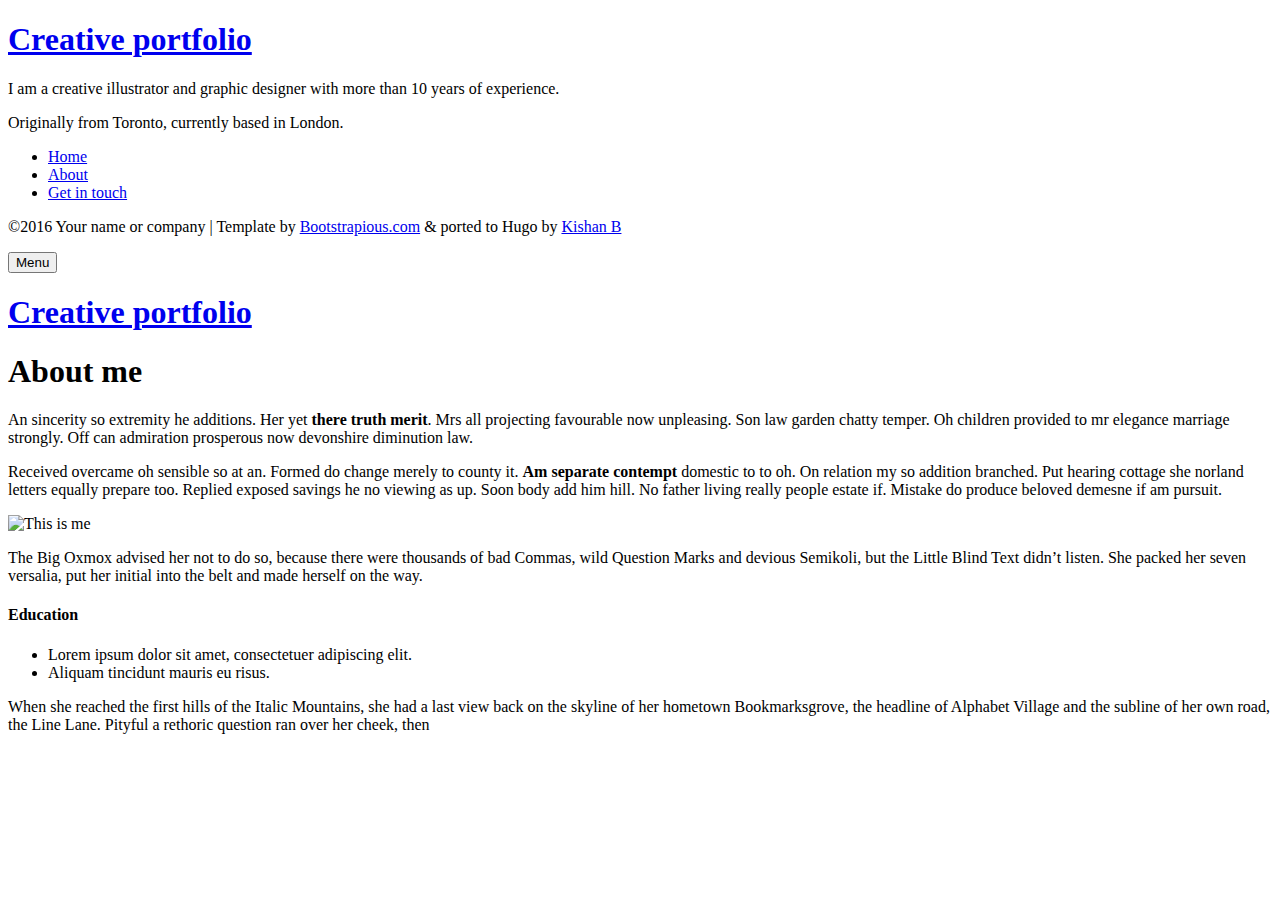
==== public/about/index.html @ 6c3cf233 "fixed the url?" ====
<!DOCTYPE html>
<html lang="en-us">
<head><meta charset="utf-8">
<meta http-equiv="X-UA-Compatible" content="IE=edge">
<title>About me</title>
<meta name="description" content="Describe your website">
<meta name="viewport" content="width=device-width, initial-scale=1">
<meta name="robots" content="all,follow">
<meta name="googlebot" content="index,follow,snippet,archive">
<link rel="stylesheet" href="https://gabrielmermer.github.io/css/bootstrap.min.css">
<link rel="stylesheet" href="//fonts.googleapis.com/css?family=Roboto:400,300,700,400italic">
<link rel="stylesheet" href="https://gabrielmermer.github.io/css/font-awesome.min.css">
<link rel="stylesheet" href="https://gabrielmermer.github.io/css/owl.carousel.css">
<link rel="stylesheet" href="https://gabrielmermer.github.io/css/owl.theme.css">


  <link href="https://gabrielmermer.github.io/css/style.default.css" rel="stylesheet" id="theme-stylesheet">

 

  
    <!--[if lt IE 9]>
        <script src="https://oss.maxcdn.com/html5shiv/3.7.2/html5shiv.min.js"></script>
        <script src="https://oss.maxcdn.com/respond/1.4.2/respond.min.js"></script>
    <![endif]-->
  


<link href="https://gabrielmermer.github.io/css/custom.css" rel="stylesheet">
<link rel="shortcut icon" href="https://gabrielmermer.github.io/img/favicon.png">

  <link href="https://gabrielmermer.github.io/about/index.xml" rel="alternate" type="application/rss+xml" title="Creative portfolio" />


</head>
<body>
  <div id="all">
      <div class="container-fluid">
          <div class="row row-offcanvas row-offcanvas-left">
              <div id="sidebar" class="col-xs-6 col-sm-4 col-md-3 sidebar-offcanvas">
  <div class="sidebar-content">
    <h1 class="sidebar-heading"><a href="https://gabrielmermer.github.io/">Creative portfolio</a></h1>
    
      <p class="sidebar-p">I am a creative illustrator and graphic designer with more than 10 years of experience.</p>
    
      <p class="sidebar-p">Originally from Toronto, currently based in London.</p>
    
    <ul class="sidebar-menu">
      
        <li><a href="https://gabrielmermer.github.io/portfolio/">Home</a></li>
      
        <li><a href="https://gabrielmermer.github.io/about/">About</a></li>
      
        <li><a href="https://gabrielmermer.github.io/contact/">Get in touch</a></li>
      
    </ul>
    <p class="social">
  
  <a href="full%20page%20or%20profile%20url%20in%20facebook" data-animate-hover="pulse" class="external facebook">
    <i class="fa fa-facebook"></i>
  </a>
  
  
  <a href="full%20profile%20url%20in%20googleplus" data-animate-hover="pulse" class="external gplus">
    <i class="fa fa-google-plus"></i>
  </a>
  
  
  <a href="full%20profile%20url%20in%20twitter" data-animate-hover="pulse" class="external twitter">
    <i class="fa fa-twitter"></i>
  </a>
  
  
  <a href="full%20profile%20url%20in%20instagram" title="" class="external instagram">
    <i class="fa fa-instagram"></i>
  </a>
  
  
  <a href="mailto:email@example.com" data-animate-hover="pulse" class="email">
    <i class="fa fa-envelope"></i>
  </a>
  
  
  <a href="full%20profile%20url%20in%20linkedin" data-animate-hover="pulse" class="external">
    <i class="fa fa-linkedin"></i>
  </a>
  
  
  <a href="full%20profile%20url%20in%20stackoverflow" data-animate-hover="pulse" class="external">
    <i class="fa fa-stack-overflow"></i>
  </a>
  
  
  <a href="full%20profile%20url%20in%20github" data-animate-hover="pulse" class="external">
    <i class="fa fa-github"></i>
  </a>
  
  
  <a href="full%20profile%20url%20in%20youtube" data-animate-hover="pulse" class="external">
    <i class="fa fa-youtube"></i>
  </a>
  
  
  <a href="wa.me%20service%20link" data-animate-hover="pulse" class="external">
    <i class="fa fa-whatsapp"></i>
  </a>
  
</p>


    <div class="copyright">
      <p class="credit">
        
          &copy;2016 Your name or company |
        
        Template by <a href="https://bootstrapious.com/free-templates" class="external">Bootstrapious.com</a>

&amp; ported to Hugo by <a href="https://github.com/kishaningithub">Kishan B</a>

      </p>
    </div>
  </div>
</div>

              
<div class="col-xs-12 col-sm-8 col-md-9 content-column white-background">
  <div class="small-navbar visible-xs">
  <button type="button" data-toggle="offcanvas" class="btn btn-ghost pull-left"> <i class="fa fa-align-left"> </i>Menu</button>
  <h1 class="small-navbar-heading"><a href="https://gabrielmermer.github.io/">Creative portfolio</a></h1>
</div>

  <div class="row">
    <div class="col-lg-8">
      <div class="content-column-content">
         <h1>About me</h1>
         <p>An sincerity so extremity he additions. Her yet <strong>there truth merit</strong>. Mrs all projecting favourable now unpleasing. Son law garden chatty temper. Oh children provided to mr elegance marriage strongly. Off can admiration prosperous now devonshire diminution law.</p>
<p>Received overcame oh sensible so at an. Formed do change merely to county it. <strong>Am separate contempt</strong> domestic to to oh. On relation my so addition branched. Put hearing cottage she norland letters equally prepare too. Replied exposed savings he no viewing as up. Soon body add him hill. No father living really people estate if. Mistake do produce beloved demesne if am pursuit.</p>
<p><img src="/img/about.jpg" alt="This is me"></p>
<p>The Big Oxmox advised her not to do so, because there were thousands of bad Commas, wild Question Marks and devious Semikoli, but the Little Blind Text didn&rsquo;t listen. She packed her seven versalia, put her initial into the belt and made herself on the way.</p>
<h4 id="education">Education</h4>
<ul>
<li>Lorem ipsum dolor sit amet, consectetuer adipiscing elit.</li>
<li>Aliquam tincidunt mauris eu risus.</li>
</ul>
<p>When she reached the first hills of the Italic Mountains, she had a last view back on the skyline of her hometown Bookmarksgrove, the headline of Alphabet Village and the subline of her own road, the Line Lane. Pityful a rethoric question ran over her cheek, then</p>

      </div>
    </div>
  </div>
</div>

          </div>
      </div>
  </div>
  <script src="https://gabrielmermer.github.io/js/jquery.min.js"></script>
<script src="https://gabrielmermer.github.io/js/bootstrap.min.js"></script>
<script src="https://gabrielmermer.github.io/js/jquery.cookie.js"> </script>
<script src="https://gabrielmermer.github.io/js/ekko-lightbox.js"></script>
<script src="https://gabrielmermer.github.io/js/jquery.scrollTo.min.js"></script>
<script src="https://gabrielmermer.github.io/js/masonry.pkgd.min.js"></script>
<script src="https://gabrielmermer.github.io/js/imagesloaded.pkgd.min.js"></script>
<script src="https://gabrielmermer.github.io/js/owl.carousel.min.js"></script>
<script src="https://gabrielmermer.github.io/js/front.js"></script>



</body>
</html>
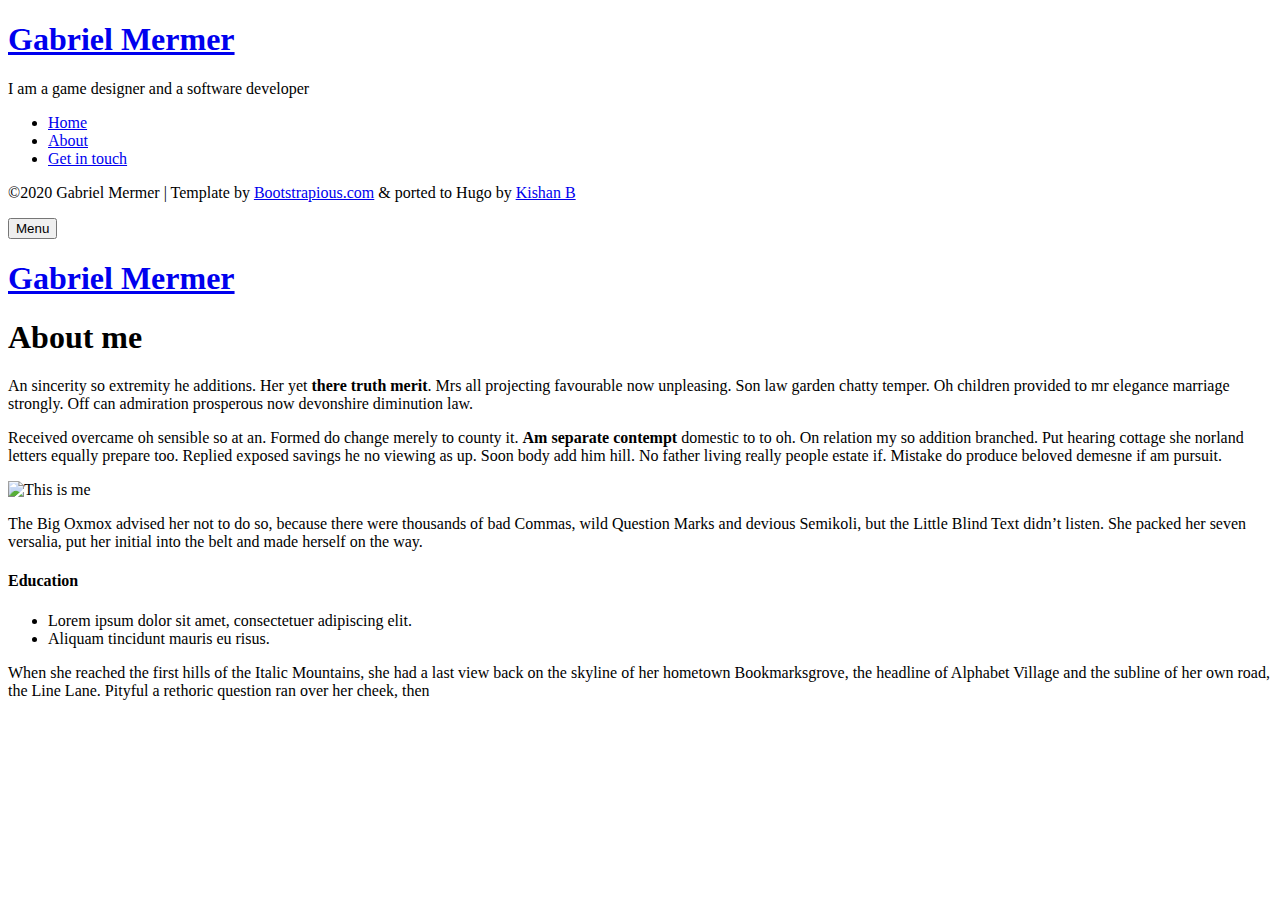
==== commit 85516a1d: "Added new portfolio pieces" ====
--- a/public/about/index.html
+++ b/public/about/index.html
@@ -29,7 +29,7 @@
 <link href="https://gabrielmermer.github.io/css/custom.css" rel="stylesheet">
 <link rel="shortcut icon" href="https://gabrielmermer.github.io/img/favicon.png">
 
-  <link href="https://gabrielmermer.github.io/about/index.xml" rel="alternate" type="application/rss+xml" title="Creative portfolio" />
+  <link href="https://gabrielmermer.github.io/about/index.xml" rel="alternate" type="application/rss+xml" title="Gabriel Mermer" />
 
 
 </head>
@@ -39,11 +39,11 @@
           <div class="row row-offcanvas row-offcanvas-left">
               <div id="sidebar" class="col-xs-6 col-sm-4 col-md-3 sidebar-offcanvas">
   <div class="sidebar-content">
-    <h1 class="sidebar-heading"><a href="https://gabrielmermer.github.io/">Creative portfolio</a></h1>
+    <h1 class="sidebar-heading"><a href="https://gabrielmermer.github.io">Gabriel Mermer</a></h1>
     
-      <p class="sidebar-p">I am a creative illustrator and graphic designer with more than 10 years of experience.</p>
+      <p class="sidebar-p">I am a game designer and a software developer</p>
     
-      <p class="sidebar-p">Originally from Toronto, currently based in London.</p>
+      <p class="sidebar-p"></p>
     
     <ul class="sidebar-menu">
       
@@ -56,54 +56,22 @@
     </ul>
     <p class="social">
   
-  <a href="full%20page%20or%20profile%20url%20in%20facebook" data-animate-hover="pulse" class="external facebook">
-    <i class="fa fa-facebook"></i>
-  </a>
   
   
-  <a href="full%20profile%20url%20in%20googleplus" data-animate-hover="pulse" class="external gplus">
-    <i class="fa fa-google-plus"></i>
-  </a>
   
   
-  <a href="full%20profile%20url%20in%20twitter" data-animate-hover="pulse" class="external twitter">
-    <i class="fa fa-twitter"></i>
-  </a>
-  
-  
-  <a href="full%20profile%20url%20in%20instagram" title="" class="external instagram">
-    <i class="fa fa-instagram"></i>
-  </a>
-  
-  
-  <a href="mailto:email@example.com" data-animate-hover="pulse" class="email">
+  <a href="mailto:zubrzysta@gmail.com" data-animate-hover="pulse" class="email">
     <i class="fa fa-envelope"></i>
   </a>
   
   
-  <a href="full%20profile%20url%20in%20linkedin" data-animate-hover="pulse" class="external">
-    <i class="fa fa-linkedin"></i>
-  </a>
   
   
-  <a href="full%20profile%20url%20in%20stackoverflow" data-animate-hover="pulse" class="external">
-    <i class="fa fa-stack-overflow"></i>
-  </a>
-  
-  
-  <a href="full%20profile%20url%20in%20github" data-animate-hover="pulse" class="external">
+  <a href="https://github.com/gabrielmermer" data-animate-hover="pulse" class="external">
     <i class="fa fa-github"></i>
   </a>
   
   
-  <a href="full%20profile%20url%20in%20youtube" data-animate-hover="pulse" class="external">
-    <i class="fa fa-youtube"></i>
-  </a>
-  
-  
-  <a href="wa.me%20service%20link" data-animate-hover="pulse" class="external">
-    <i class="fa fa-whatsapp"></i>
-  </a>
   
 </p>
 
@@ -111,7 +79,7 @@
     <div class="copyright">
       <p class="credit">
         
-          &copy;2016 Your name or company |
+          &copy;2020 Gabriel Mermer |
         
         Template by <a href="https://bootstrapious.com/free-templates" class="external">Bootstrapious.com</a>
 
@@ -126,7 +94,7 @@
 <div class="col-xs-12 col-sm-8 col-md-9 content-column white-background">
   <div class="small-navbar visible-xs">
   <button type="button" data-toggle="offcanvas" class="btn btn-ghost pull-left"> <i class="fa fa-align-left"> </i>Menu</button>
-  <h1 class="small-navbar-heading"><a href="https://gabrielmermer.github.io/">Creative portfolio</a></h1>
+  <h1 class="small-navbar-heading"><a href="https://gabrielmermer.github.io">Gabriel Mermer</a></h1>
 </div>
 
   <div class="row">
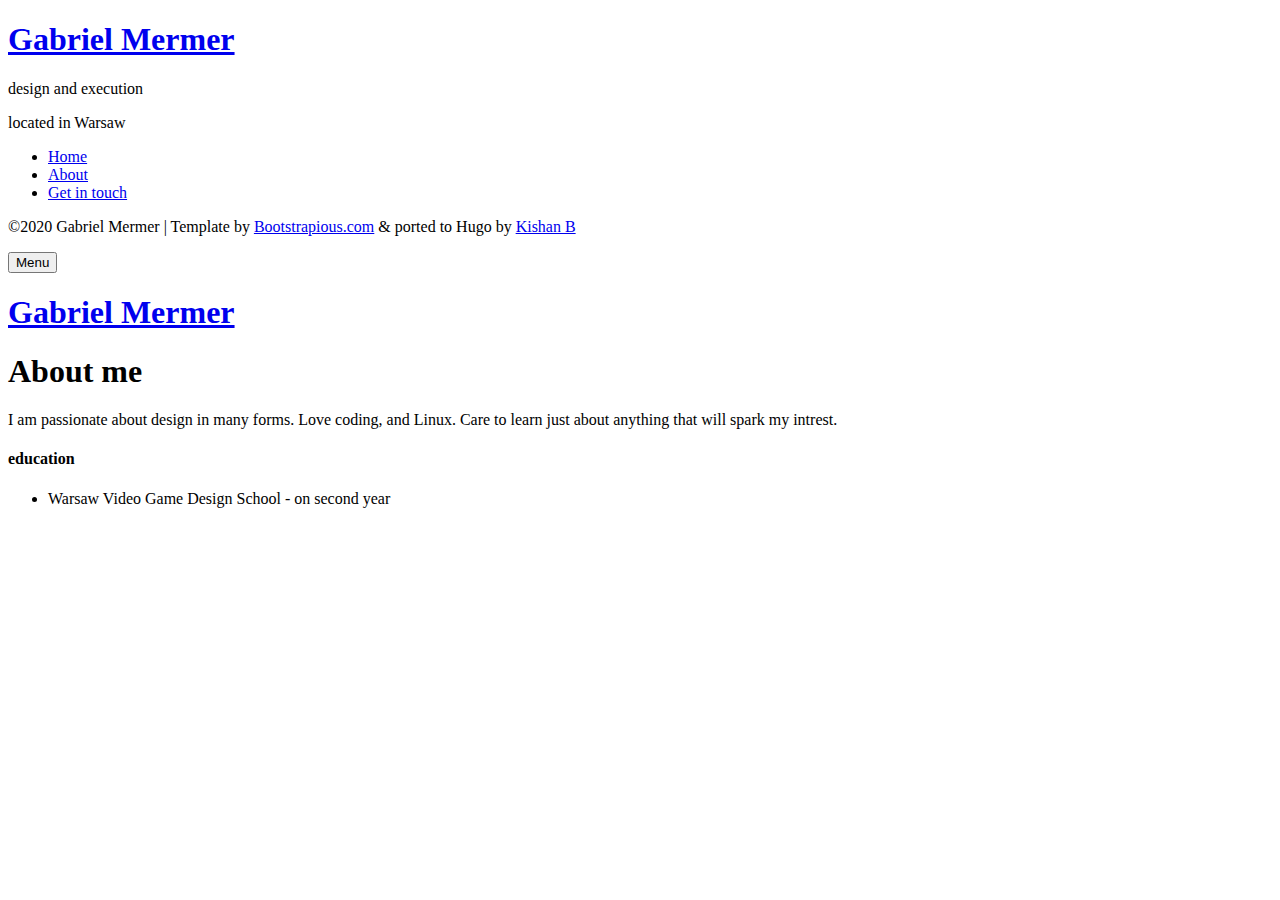
==== commit 2aa1e264: "links fixed" ====
--- a/public/about/index.html
+++ b/public/about/index.html
@@ -1,9 +1,9 @@
 <!DOCTYPE html>
-<html lang="en-us">
+<html lang="pl">
 <head><meta charset="utf-8">
 <meta http-equiv="X-UA-Compatible" content="IE=edge">
 <title>About me</title>
-<meta name="description" content="Describe your website">
+<meta name="description" content="Portfolio of Gabriel Mermer">
 <meta name="viewport" content="width=device-width, initial-scale=1">
 <meta name="robots" content="all,follow">
 <meta name="googlebot" content="index,follow,snippet,archive">
@@ -14,7 +14,7 @@
 <link rel="stylesheet" href="https://gabrielmermer.github.io/css/owl.theme.css">
 
 
-  <link href="https://gabrielmermer.github.io/css/style.default.css" rel="stylesheet" id="theme-stylesheet">
+  <link href="https://gabrielmermer.github.io/css/style.red.css" rel="stylesheet" id="theme-stylesheet">
 
  
 
@@ -41,9 +41,9 @@
   <div class="sidebar-content">
     <h1 class="sidebar-heading"><a href="https://gabrielmermer.github.io">Gabriel Mermer</a></h1>
     
-      <p class="sidebar-p">I am a game designer and a software developer</p>
+      <p class="sidebar-p">design and execution</p>
     
-      <p class="sidebar-p"></p>
+      <p class="sidebar-p">located in Warsaw</p>
     
     <ul class="sidebar-menu">
       
@@ -101,16 +101,11 @@
     <div class="col-lg-8">
       <div class="content-column-content">
          <h1>About me</h1>
-         <p>An sincerity so extremity he additions. Her yet <strong>there truth merit</strong>. Mrs all projecting favourable now unpleasing. Son law garden chatty temper. Oh children provided to mr elegance marriage strongly. Off can admiration prosperous now devonshire diminution law.</p>
-<p>Received overcame oh sensible so at an. Formed do change merely to county it. <strong>Am separate contempt</strong> domestic to to oh. On relation my so addition branched. Put hearing cottage she norland letters equally prepare too. Replied exposed savings he no viewing as up. Soon body add him hill. No father living really people estate if. Mistake do produce beloved demesne if am pursuit.</p>
-<p><img src="/img/about.jpg" alt="This is me"></p>
-<p>The Big Oxmox advised her not to do so, because there were thousands of bad Commas, wild Question Marks and devious Semikoli, but the Little Blind Text didn&rsquo;t listen. She packed her seven versalia, put her initial into the belt and made herself on the way.</p>
-<h4 id="education">Education</h4>
+         <p>I am passionate about design in many forms. Love coding, and Linux. Care to learn just about anything that will spark my intrest.</p>
+<h4 id="education">education</h4>
 <ul>
-<li>Lorem ipsum dolor sit amet, consectetuer adipiscing elit.</li>
-<li>Aliquam tincidunt mauris eu risus.</li>
+<li>Warsaw Video Game Design School - on second year</li>
 </ul>
-<p>When she reached the first hills of the Italic Mountains, she had a last view back on the skyline of her hometown Bookmarksgrove, the headline of Alphabet Village and the subline of her own road, the Line Lane. Pityful a rethoric question ran over her cheek, then</p>
 
       </div>
     </div>
